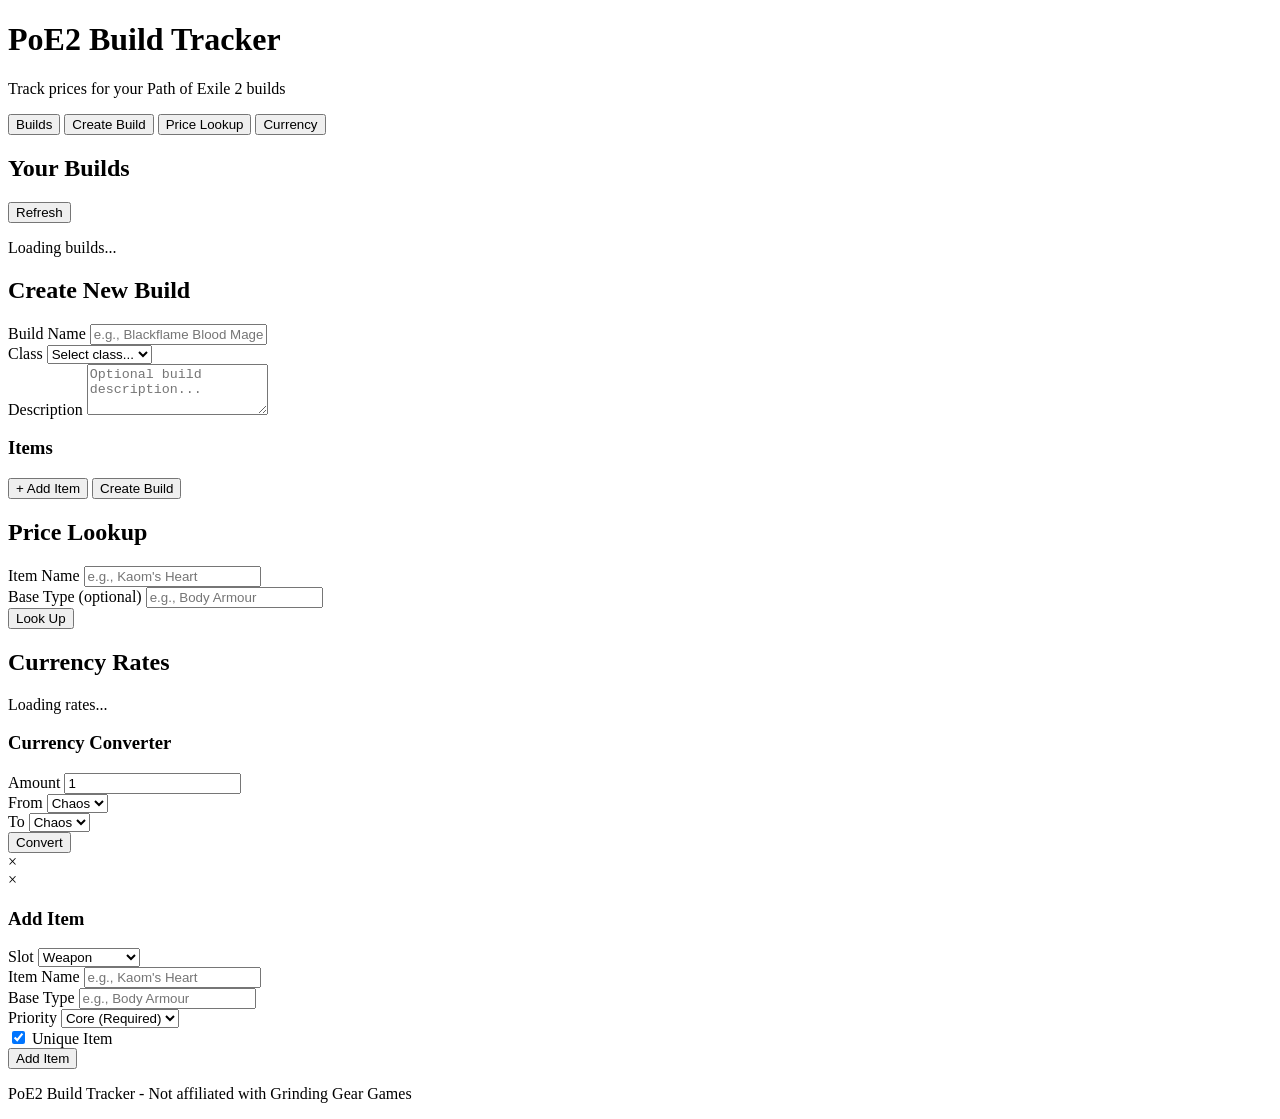
==== frontend/index.html @ 7e6520b0 "feat: implement PoE2 Build Tracker with price tracking Complete implementation of the PoE2 Build Pla" ====
<!DOCTYPE html>
<html lang="en">
<head>
    <meta charset="UTF-8">
    <meta name="viewport" content="width=device-width, initial-scale=1.0">
    <title>PoE2 Build Tracker</title>
    <link rel="stylesheet" href="/static/styles.css">
</head>
<body>
    <div class="container">
        <header>
            <h1>PoE2 Build Tracker</h1>
            <p class="subtitle">Track prices for your Path of Exile 2 builds</p>
        </header>

        <nav class="tabs">
            <button class="tab active" data-tab="builds">Builds</button>
            <button class="tab" data-tab="create">Create Build</button>
            <button class="tab" data-tab="prices">Price Lookup</button>
            <button class="tab" data-tab="currency">Currency</button>
        </nav>

        <!-- Builds Tab -->
        <section id="builds" class="tab-content active">
            <div class="section-header">
                <h2>Your Builds</h2>
                <button id="refresh-builds" class="btn btn-secondary">Refresh</button>
            </div>
            <div id="builds-list" class="builds-grid">
                <p class="loading">Loading builds...</p>
            </div>
        </section>

        <!-- Create Build Tab -->
        <section id="create" class="tab-content">
            <h2>Create New Build</h2>
            <form id="create-build-form" class="build-form">
                <div class="form-group">
                    <label for="build-name">Build Name</label>
                    <input type="text" id="build-name" required placeholder="e.g., Blackflame Blood Mage">
                </div>
                <div class="form-group">
                    <label for="build-class">Class</label>
                    <select id="build-class">
                        <option value="">Select class...</option>
                        <option value="Blood Mage">Blood Mage</option>
                        <option value="Necromancer">Necromancer</option>
                        <option value="Ranger">Ranger</option>
                        <option value="Slayer">Slayer</option>
                        <option value="Monk">Monk</option>
                        <option value="Sorceress">Sorceress</option>
                        <option value="Mercenary">Mercenary</option>
                        <option value="Witch">Witch</option>
                        <option value="Warrior">Warrior</option>
                    </select>
                </div>
                <div class="form-group">
                    <label for="build-description">Description</label>
                    <textarea id="build-description" rows="3" placeholder="Optional build description..."></textarea>
                </div>

                <h3>Items</h3>
                <div id="items-container" class="items-container">
                    <!-- Item slots will be rendered here -->
                </div>

                <button type="button" id="add-item" class="btn btn-secondary">+ Add Item</button>
                <button type="submit" class="btn btn-primary">Create Build</button>
            </form>
        </section>

        <!-- Price Lookup Tab -->
        <section id="prices" class="tab-content">
            <h2>Price Lookup</h2>
            <form id="price-lookup-form" class="price-form">
                <div class="form-row">
                    <div class="form-group">
                        <label for="item-name">Item Name</label>
                        <input type="text" id="item-name" required placeholder="e.g., Kaom's Heart" list="item-suggestions">
                        <datalist id="item-suggestions"></datalist>
                    </div>
                    <div class="form-group">
                        <label for="item-type">Base Type (optional)</label>
                        <input type="text" id="item-type" placeholder="e.g., Body Armour">
                    </div>
                    <button type="submit" class="btn btn-primary">Look Up</button>
                </div>
            </form>
            <div id="price-result" class="price-result hidden">
                <!-- Price results will be displayed here -->
            </div>
        </section>

        <!-- Currency Tab -->
        <section id="currency" class="tab-content">
            <h2>Currency Rates</h2>
            <div id="currency-rates" class="currency-grid">
                <p class="loading">Loading rates...</p>
            </div>

            <h3>Currency Converter</h3>
            <form id="currency-converter" class="converter-form">
                <div class="form-row">
                    <div class="form-group">
                        <label for="convert-amount">Amount</label>
                        <input type="number" id="convert-amount" step="0.01" min="0" value="1">
                    </div>
                    <div class="form-group">
                        <label for="convert-from">From</label>
                        <select id="convert-from">
                            <option value="chaos">Chaos</option>
                            <option value="divine">Divine</option>
                            <option value="exalt">Exalt</option>
                            <option value="annul">Annul</option>
                            <option value="vaal">Vaal</option>
                        </select>
                    </div>
                    <div class="form-group">
                        <label for="convert-to">To</label>
                        <select id="convert-to">
                            <option value="chaos">Chaos</option>
                            <option value="divine">Divine</option>
                            <option value="exalt">Exalt</option>
                            <option value="annul">Annul</option>
                            <option value="vaal">Vaal</option>
                        </select>
                    </div>
                    <button type="submit" class="btn btn-primary">Convert</button>
                </div>
            </form>
            <div id="convert-result" class="convert-result hidden"></div>
        </section>

        <!-- Build Detail Modal -->
        <div id="build-modal" class="modal hidden">
            <div class="modal-content">
                <span class="modal-close">&times;</span>
                <div id="build-detail">
                    <!-- Build details will be rendered here -->
                </div>
            </div>
        </div>

        <!-- Add Item Modal -->
        <div id="item-modal" class="modal hidden">
            <div class="modal-content modal-small">
                <span class="modal-close">&times;</span>
                <h3>Add Item</h3>
                <form id="add-item-form">
                    <div class="form-group">
                        <label for="modal-slot">Slot</label>
                        <select id="modal-slot" required>
                            <option value="weapon">Weapon</option>
                            <option value="offhand">Offhand</option>
                            <option value="body">Body Armour</option>
                            <option value="helmet">Helmet</option>
                            <option value="gloves">Gloves</option>
                            <option value="boots">Boots</option>
                            <option value="belt">Belt</option>
                            <option value="amulet">Amulet</option>
                            <option value="ring1">Ring 1</option>
                            <option value="ring2">Ring 2</option>
                            <option value="jewel1">Jewel 1</option>
                            <option value="jewel2">Jewel 2</option>
                            <option value="jewel3">Jewel 3</option>
                            <option value="support">Support Gem</option>
                        </select>
                    </div>
                    <div class="form-group">
                        <label for="modal-item-name">Item Name</label>
                        <input type="text" id="modal-item-name" required placeholder="e.g., Kaom's Heart" list="modal-item-suggestions">
                        <datalist id="modal-item-suggestions"></datalist>
                    </div>
                    <div class="form-group">
                        <label for="modal-item-type">Base Type</label>
                        <input type="text" id="modal-item-type" placeholder="e.g., Body Armour">
                    </div>
                    <div class="form-group">
                        <label for="modal-priority">Priority</label>
                        <select id="modal-priority">
                            <option value="1">Core (Required)</option>
                            <option value="2">Important</option>
                            <option value="3">Luxury</option>
                        </select>
                    </div>
                    <div class="form-group checkbox">
                        <input type="checkbox" id="modal-is-unique" checked>
                        <label for="modal-is-unique">Unique Item</label>
                    </div>
                    <button type="submit" class="btn btn-primary">Add Item</button>
                </form>
            </div>
        </div>
    </div>

    <footer>
        <p>PoE2 Build Tracker - Not affiliated with Grinding Gear Games</p>
    </footer>

    <script src="/static/app.js"></script>
</body>
</html>
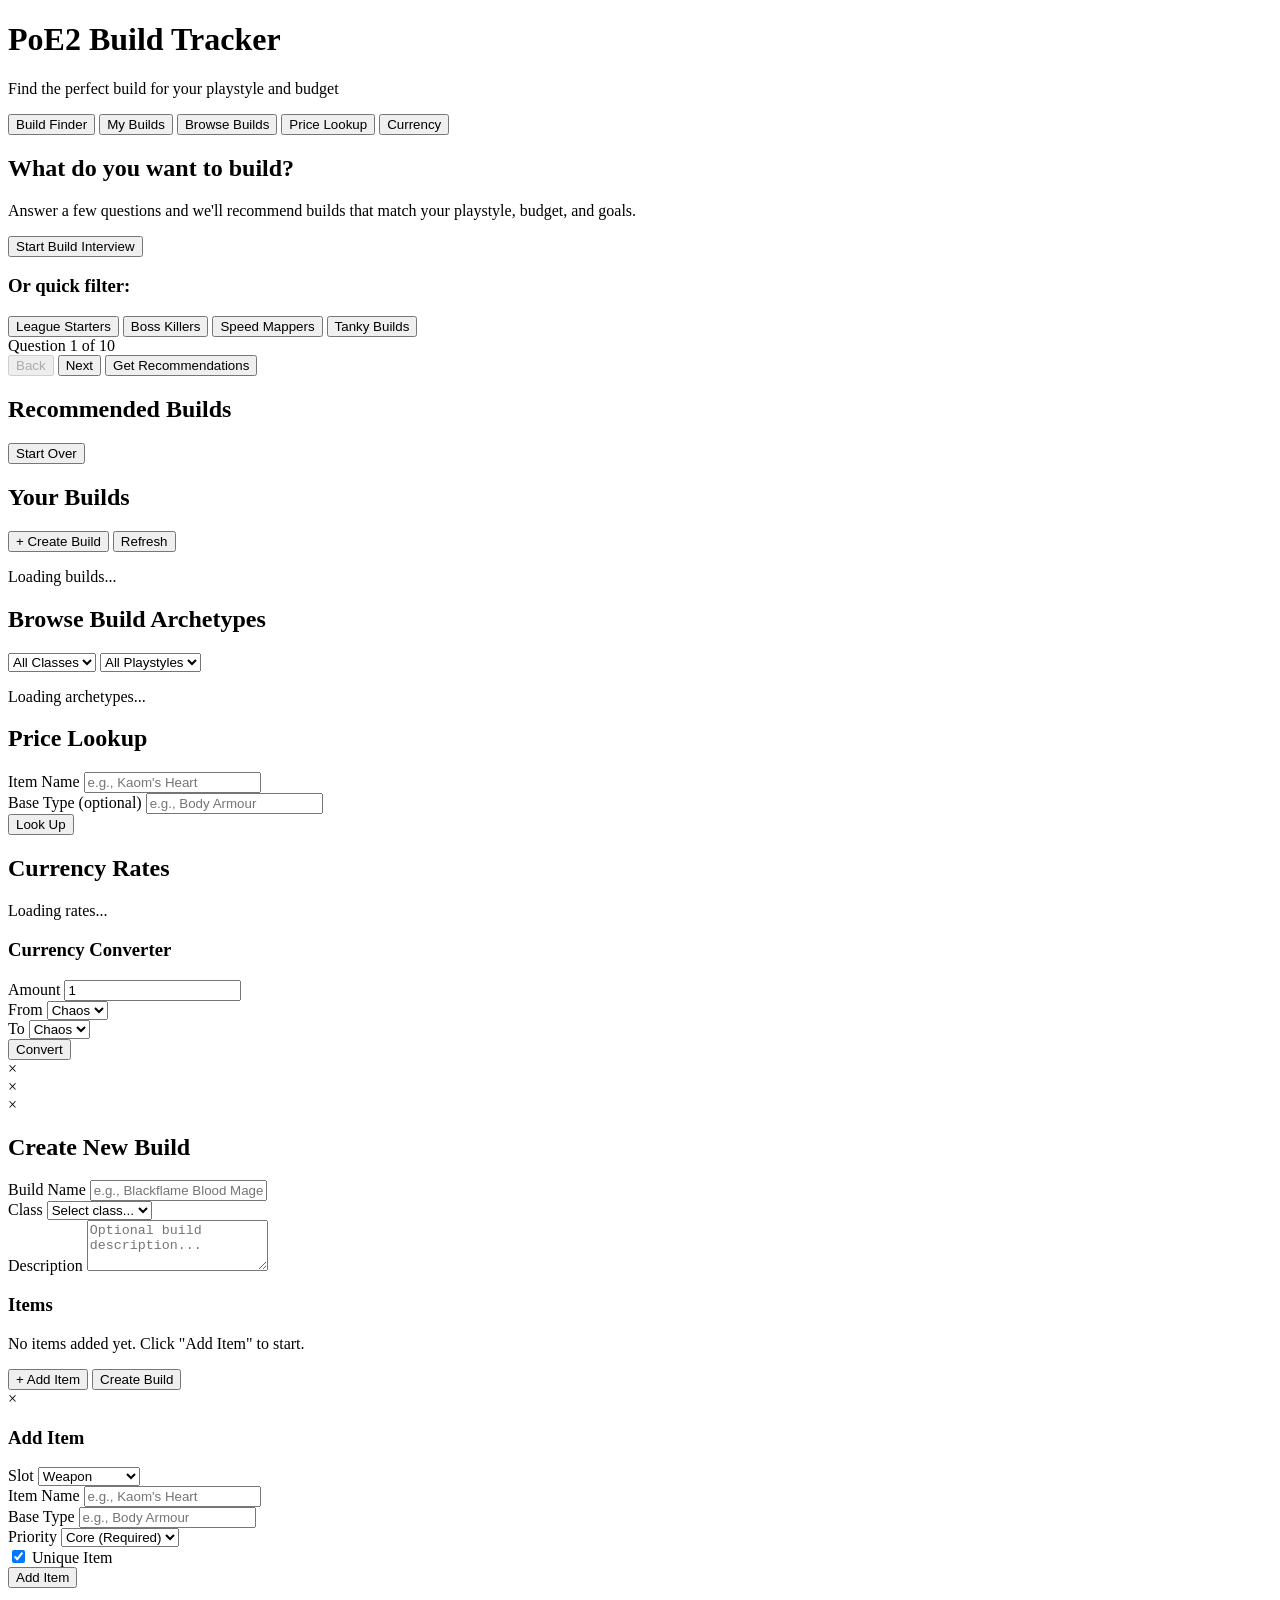
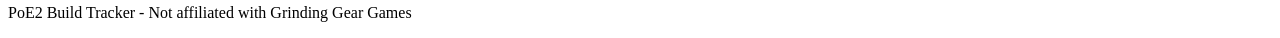
==== commit dd7a73e1: "feat: add build interview system with recommendations - Add interview wizard with 10 guided question" ====
--- a/frontend/index.html
+++ b/frontend/index.html
@@ -10,63 +10,110 @@
     <div class="container">
         <header>
             <h1>PoE2 Build Tracker</h1>
-            <p class="subtitle">Track prices for your Path of Exile 2 builds</p>
+            <p class="subtitle">Find the perfect build for your playstyle and budget</p>
         </header>
 
         <nav class="tabs">
-            <button class="tab active" data-tab="builds">Builds</button>
-            <button class="tab" data-tab="create">Create Build</button>
+            <button class="tab active" data-tab="finder">Build Finder</button>
+            <button class="tab" data-tab="builds">My Builds</button>
+            <button class="tab" data-tab="archetypes">Browse Builds</button>
             <button class="tab" data-tab="prices">Price Lookup</button>
             <button class="tab" data-tab="currency">Currency</button>
         </nav>
 
-        <!-- Builds Tab -->
-        <section id="builds" class="tab-content active">
+        <!-- Build Finder / Interview Tab -->
+        <section id="finder" class="tab-content active">
+            <div class="finder-intro" id="finder-intro">
+                <h2>What do you want to build?</h2>
+                <p>Answer a few questions and we'll recommend builds that match your playstyle, budget, and goals.</p>
+                <button id="start-interview" class="btn btn-primary btn-large">Start Build Interview</button>
+
+                <div class="quick-filters">
+                    <h3>Or quick filter:</h3>
+                    <div class="quick-filter-buttons">
+                        <button class="btn btn-secondary quick-filter" data-filter="league-start">League Starters</button>
+                        <button class="btn btn-secondary quick-filter" data-filter="boss-killer">Boss Killers</button>
+                        <button class="btn btn-secondary quick-filter" data-filter="fast-mapper">Speed Mappers</button>
+                        <button class="btn btn-secondary quick-filter" data-filter="tanky">Tanky Builds</button>
+                    </div>
+                </div>
+            </div>
+
+            <!-- Interview Wizard -->
+            <div id="interview-wizard" class="interview-wizard hidden">
+                <div class="wizard-progress">
+                    <div class="progress-bar">
+                        <div class="progress-fill" id="wizard-progress-fill"></div>
+                    </div>
+                    <span class="progress-text" id="wizard-progress-text">Question 1 of 10</span>
+                </div>
+
+                <div class="wizard-question" id="wizard-question">
+                    <!-- Question will be rendered here -->
+                </div>
+
+                <div class="wizard-actions">
+                    <button id="wizard-back" class="btn btn-secondary" disabled>Back</button>
+                    <button id="wizard-next" class="btn btn-primary">Next</button>
+                    <button id="wizard-finish" class="btn btn-primary hidden">Get Recommendations</button>
+                </div>
+            </div>
+
+            <!-- Recommendations Results -->
+            <div id="recommendations-results" class="recommendations-results hidden">
+                <div class="results-header">
+                    <h2>Recommended Builds</h2>
+                    <button id="restart-interview" class="btn btn-secondary">Start Over</button>
+                </div>
+                <div class="results-summary" id="results-summary">
+                    <!-- Summary will be rendered here -->
+                </div>
+                <div class="recommendations-grid" id="recommendations-grid">
+                    <!-- Recommendations will be rendered here -->
+                </div>
+            </div>
+        </section>
+
+        <!-- My Builds Tab -->
+        <section id="builds" class="tab-content">
             <div class="section-header">
                 <h2>Your Builds</h2>
-                <button id="refresh-builds" class="btn btn-secondary">Refresh</button>
+                <div class="header-actions">
+                    <button id="create-manual-build" class="btn btn-primary">+ Create Build</button>
+                    <button id="refresh-builds" class="btn btn-secondary">Refresh</button>
+                </div>
             </div>
             <div id="builds-list" class="builds-grid">
                 <p class="loading">Loading builds...</p>
             </div>
         </section>
 
-        <!-- Create Build Tab -->
-        <section id="create" class="tab-content">
-            <h2>Create New Build</h2>
-            <form id="create-build-form" class="build-form">
-                <div class="form-group">
-                    <label for="build-name">Build Name</label>
-                    <input type="text" id="build-name" required placeholder="e.g., Blackflame Blood Mage">
-                </div>
-                <div class="form-group">
-                    <label for="build-class">Class</label>
-                    <select id="build-class">
-                        <option value="">Select class...</option>
-                        <option value="Blood Mage">Blood Mage</option>
-                        <option value="Necromancer">Necromancer</option>
-                        <option value="Ranger">Ranger</option>
-                        <option value="Slayer">Slayer</option>
-                        <option value="Monk">Monk</option>
-                        <option value="Sorceress">Sorceress</option>
-                        <option value="Mercenary">Mercenary</option>
-                        <option value="Witch">Witch</option>
-                        <option value="Warrior">Warrior</option>
-                    </select>
-                </div>
-                <div class="form-group">
-                    <label for="build-description">Description</label>
-                    <textarea id="build-description" rows="3" placeholder="Optional build description..."></textarea>
-                </div>
-
-                <h3>Items</h3>
-                <div id="items-container" class="items-container">
-                    <!-- Item slots will be rendered here -->
-                </div>
-
-                <button type="button" id="add-item" class="btn btn-secondary">+ Add Item</button>
-                <button type="submit" class="btn btn-primary">Create Build</button>
-            </form>
+        <!-- Browse Archetypes Tab -->
+        <section id="archetypes" class="tab-content">
+            <div class="section-header">
+                <h2>Browse Build Archetypes</h2>
+            </div>
+            <div class="archetype-filters">
+                <select id="filter-class">
+                    <option value="">All Classes</option>
+                    <option value="witch">Witch</option>
+                    <option value="sorceress">Sorceress</option>
+                    <option value="ranger">Ranger</option>
+                    <option value="mercenary">Mercenary</option>
+                    <option value="monk">Monk</option>
+                    <option value="warrior">Warrior</option>
+                </select>
+                <select id="filter-playstyle">
+                    <option value="">All Playstyles</option>
+                    <option value="melee">Melee</option>
+                    <option value="ranged">Ranged</option>
+                    <option value="spell">Spell</option>
+                    <option value="minion">Minion</option>
+                </select>
+            </div>
+            <div id="archetypes-list" class="builds-grid">
+                <p class="loading">Loading archetypes...</p>
+            </div>
         </section>
 
         <!-- Price Lookup Tab -->
@@ -133,11 +180,62 @@
 
         <!-- Build Detail Modal -->
         <div id="build-modal" class="modal hidden">
-            <div class="modal-content">
+            <div class="modal-content modal-large">
                 <span class="modal-close">&times;</span>
                 <div id="build-detail">
                     <!-- Build details will be rendered here -->
                 </div>
+            </div>
+        </div>
+
+        <!-- Archetype Detail Modal -->
+        <div id="archetype-modal" class="modal hidden">
+            <div class="modal-content modal-large">
+                <span class="modal-close">&times;</span>
+                <div id="archetype-detail">
+                    <!-- Archetype details will be rendered here -->
+                </div>
+            </div>
+        </div>
+
+        <!-- Create Build Modal -->
+        <div id="create-modal" class="modal hidden">
+            <div class="modal-content">
+                <span class="modal-close">&times;</span>
+                <h2>Create New Build</h2>
+                <form id="create-build-form" class="build-form">
+                    <div class="form-group">
+                        <label for="build-name">Build Name</label>
+                        <input type="text" id="build-name" required placeholder="e.g., Blackflame Blood Mage">
+                    </div>
+                    <div class="form-group">
+                        <label for="build-class">Class</label>
+                        <select id="build-class">
+                            <option value="">Select class...</option>
+                            <option value="Blood Mage">Blood Mage</option>
+                            <option value="Necromancer">Necromancer</option>
+                            <option value="Ranger">Ranger</option>
+                            <option value="Slayer">Slayer</option>
+                            <option value="Monk">Monk</option>
+                            <option value="Sorceress">Sorceress</option>
+                            <option value="Mercenary">Mercenary</option>
+                            <option value="Witch">Witch</option>
+                            <option value="Warrior">Warrior</option>
+                        </select>
+                    </div>
+                    <div class="form-group">
+                        <label for="build-description">Description</label>
+                        <textarea id="build-description" rows="3" placeholder="Optional build description..."></textarea>
+                    </div>
+
+                    <h3>Items</h3>
+                    <div id="items-container" class="items-container">
+                        <p class="text-muted">No items added yet. Click "Add Item" to start.</p>
+                    </div>
+
+                    <button type="button" id="add-item" class="btn btn-secondary">+ Add Item</button>
+                    <button type="submit" class="btn btn-primary">Create Build</button>
+                </form>
             </div>
         </div>
 
